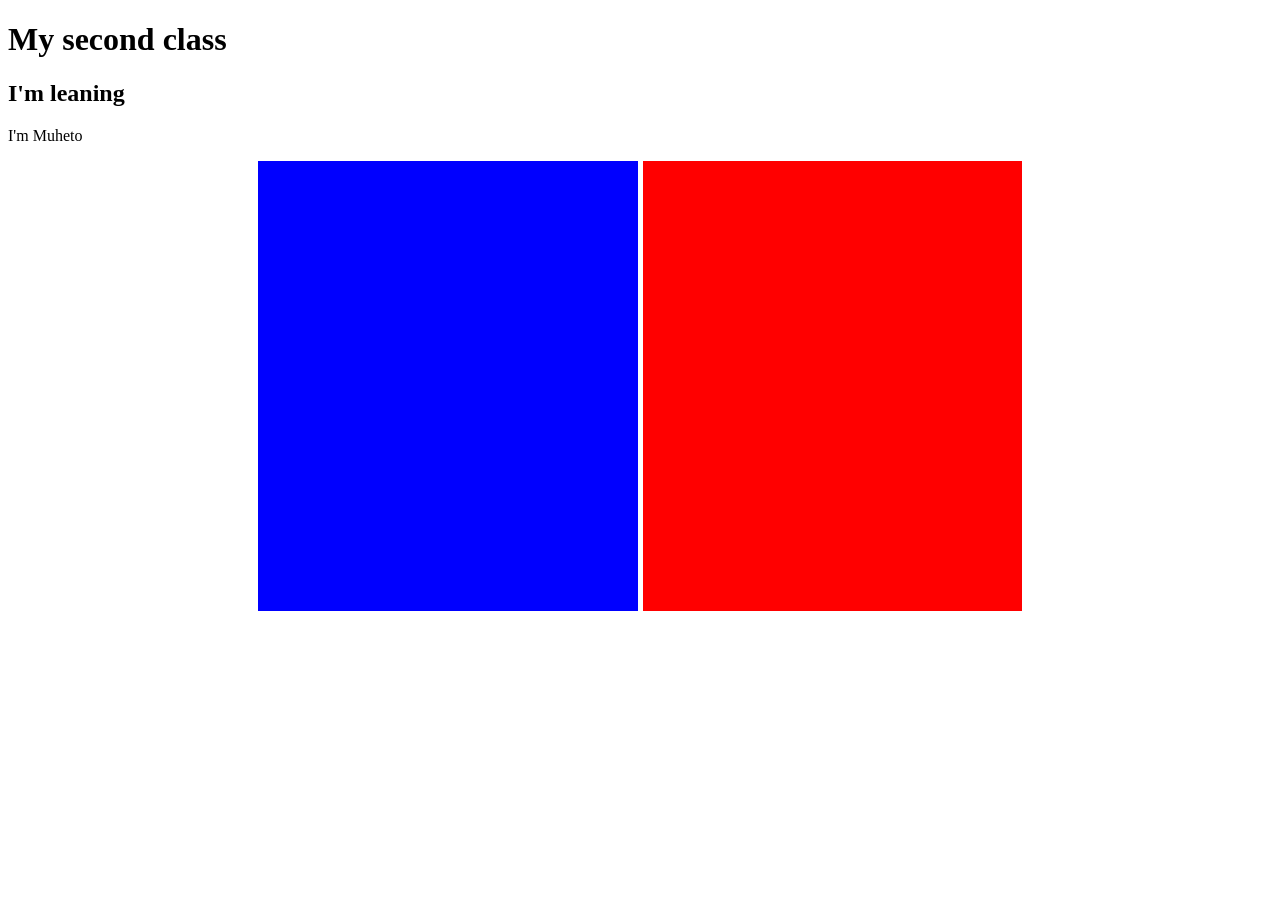
==== secondcourse.html @ 339b2129 "second commit" ====
<!DOCTYPE html>
<html>
    <head>
        <title>My Web</title>
        <link rel="stylesheet" href="index.css"
    </head>
    <body>
        <h1>My second class</h1>
        <h2>I'm leaning</h2>
        <p>I'm Muheto</p>
        <div class="container">
            <div class="blue"></div>
            <div class="red"></div>
        </div>
    </body>
</html>
---- index.css ----
.container{
    display: flex;
    justify-content: center;
    gap: 5px;
}
.blue{
    width: 30%;
    height: 50vh;
    background-color: blue;
}
.red{
    width: 30%;
    height: 50vh;
    background-color: red;
}
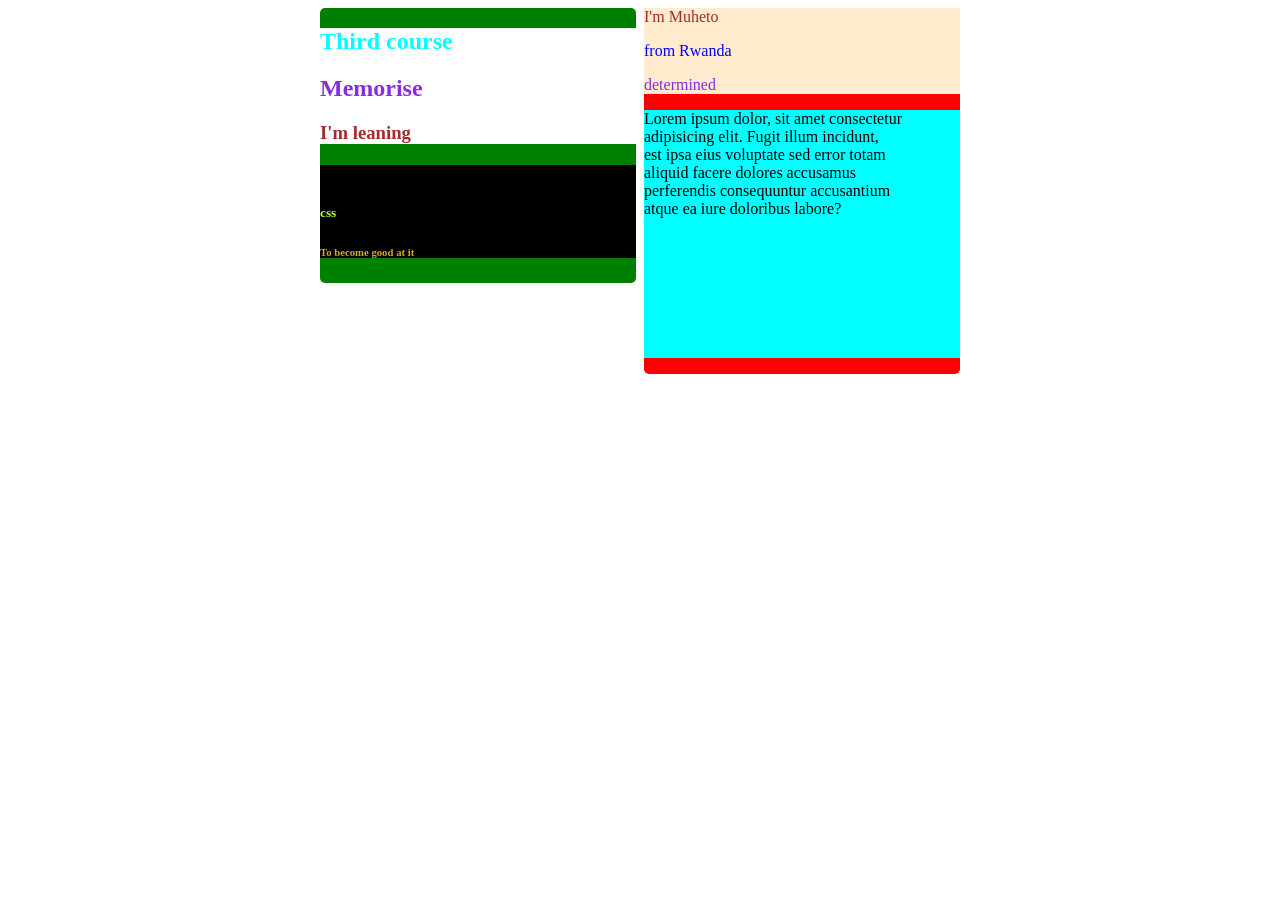
==== commit 4372a65c: "muheto commit" ====
--- a/secondcourse.html
+++ b/secondcourse.html
@@ -1,16 +1,53 @@
 <!DOCTYPE html>
 <html>
-    <head>
-        <title>My Web</title>
-        <link rel="stylesheet" href="index.css"
-    </head>
-    <body>
-        <h1>My second class</h1>
-        <h2>I'm leaning</h2>
-        <p>I'm Muheto</p>
-        <div class="container">
-            <div class="blue"></div>
-            <div class="red"></div>
+
+<head>
+    <title>My Web</title>
+    <link rel="stylesheet" href="index.css">
+</head>
+
+<body>
+    <section class="sec1">
+        <div class="box1">
+            <div class="da">
+                <h1 class="bool">Third course</h1>
+    
+            <h2> Memorise</h2>
+            <h3> I'm leaning</h3>
+            </div>
+            <div class="db">
+                <h4>Html</h4>
+            <h5>css</h5>
+            <h6>To become good at it</h6>
+            </div>
+            
+            
         </div>
-    </body>
-</html>+    
+        <div class="box2">
+            <div class="aa"> <div class="name">I'm Muheto</div>
+            <p id="country">from Rwanda</p>
+            <p id="how">determined</p></div>
+            <div class="ab"> <p id="text">Lorem ipsum dolor, sit amet consectetur <br />
+                adipisicing elit. Fugit illum incidunt,<br />
+                est ipsa eius voluptate sed error totam<br />
+                aliquid facere dolores accusamus<br />
+                perferendis consequuntur accusantium<br />
+                atque ea iure doloribus labore?</p> <br />
+            <p id="text2">Lorem ipsum dolor sit amet consectetur adipisicing elit.<br />
+                Quo nisi dicta vitae dolore temporibus beatae <br />
+                placeat fugit modi ea a sint velit minus <br />
+                veritatis eveniet quas ducimus officia, qui sed?</p></div>
+            
+            
+        </div>
+
+    </section>
+    
+
+
+
+</body>
+
+</html>
+
--- a/index.css
+++ b/index.css
@@ -1,15 +1,72 @@
-.container{
+h1{
+    color: aqua;
+}
+h2{
+    color: blueviolet;
+}
+h3{
+    color: brown;
+}
+h4{
+    color: black;
+}
+h5{
+    color: green;
+}
+h5{
+    color: greenyellow;
+}
+h6{
+    color: goldenrod;
+}
+.name{
+    color: brown;
+}
+#country{
+    color: blue;
+}
+#how{
+    color: blueviolet;
+}
+#text{
+    color: black;
+}
+#text2{
+    color: aqua;
+}
+
+
+.sec1{
     display: flex;
-    justify-content: center;
-    gap: 5px;
+   justify-content: center;
+   gap: 8px;
+
 }
-.blue{
-    width: 30%;
-    height: 50vh;
-    background-color: blue;
+
+.box1{
+    width: 25%;
+    height: 100%;
+    background: green;
+    border: 2px sold red;
+    border-radius: 5px;
 }
-.red{
-    width: 30%;
-    height: 50vh;
-    background-color: red;
+.box2{
+    width: 25%;
+    height: 100%;
+    background: red;
+    border: 2px sold yellow;
+    border-radius: 5px;
+}
+
+.da{
+    background-color: #fff;
+}
+.db{
+    background-color: #000;
+}
+.aa{
+    background-color: blanchedalmond;
+}
+.ab{
+    background-color: aqua;
 }
